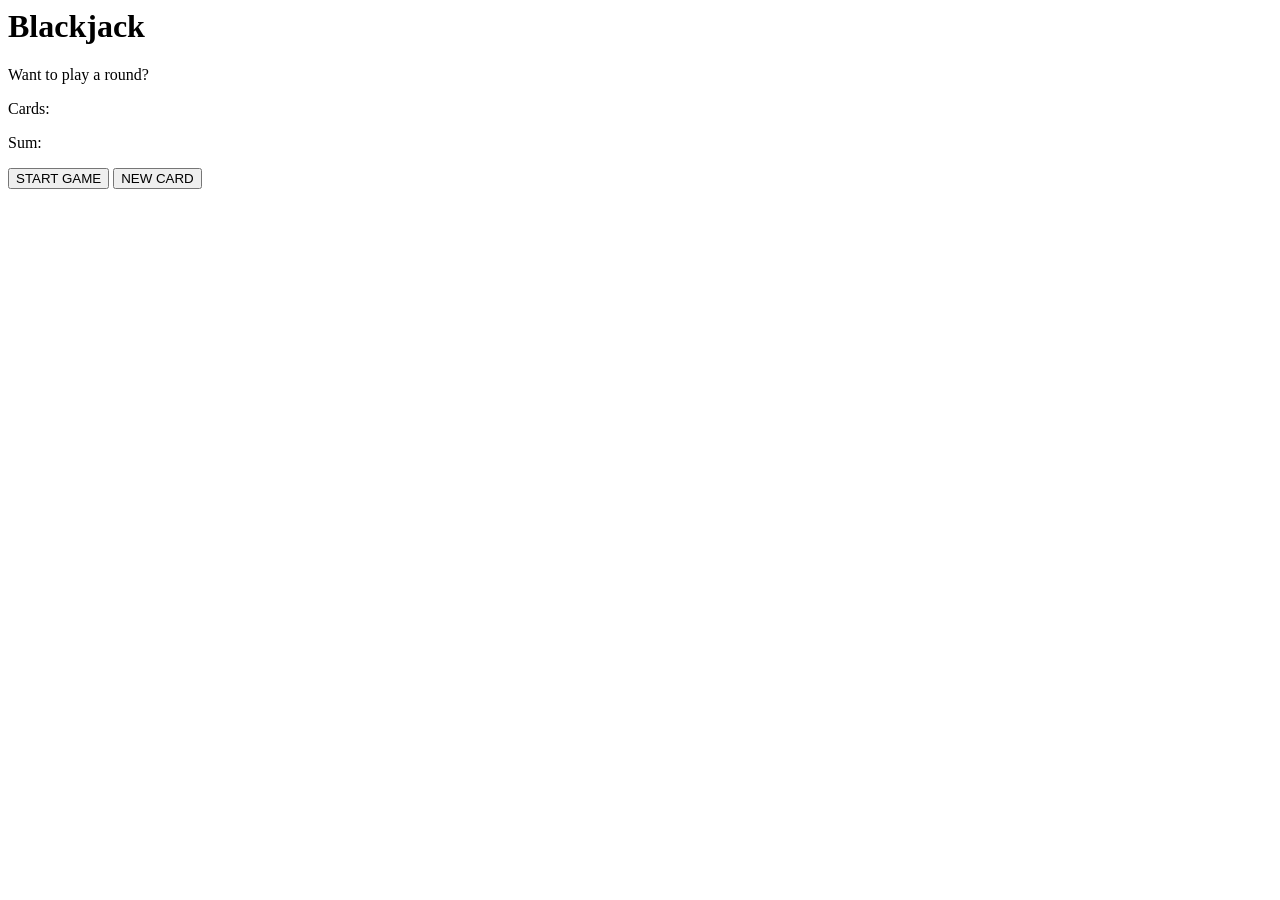
==== blackjack.html @ 62daebdd "Initial commit" ====
<html>
    <head>
        <link rel="stylesheet" href="index.css">
    </head>
    <body>
        <h1>Blackjack</h1>
        <p id="message-el">Want to play a round?</p>
        <p id="cards-el">Cards:</p>
        <p id="sum-el">Sum:</p>
        <button onclick="startGame()">START GAME</button>
        <button onclick="newCard()">NEW CARD</button>
        <p id="player-el"></p>
        <script src="index.js"></script>
    </body>
</html>
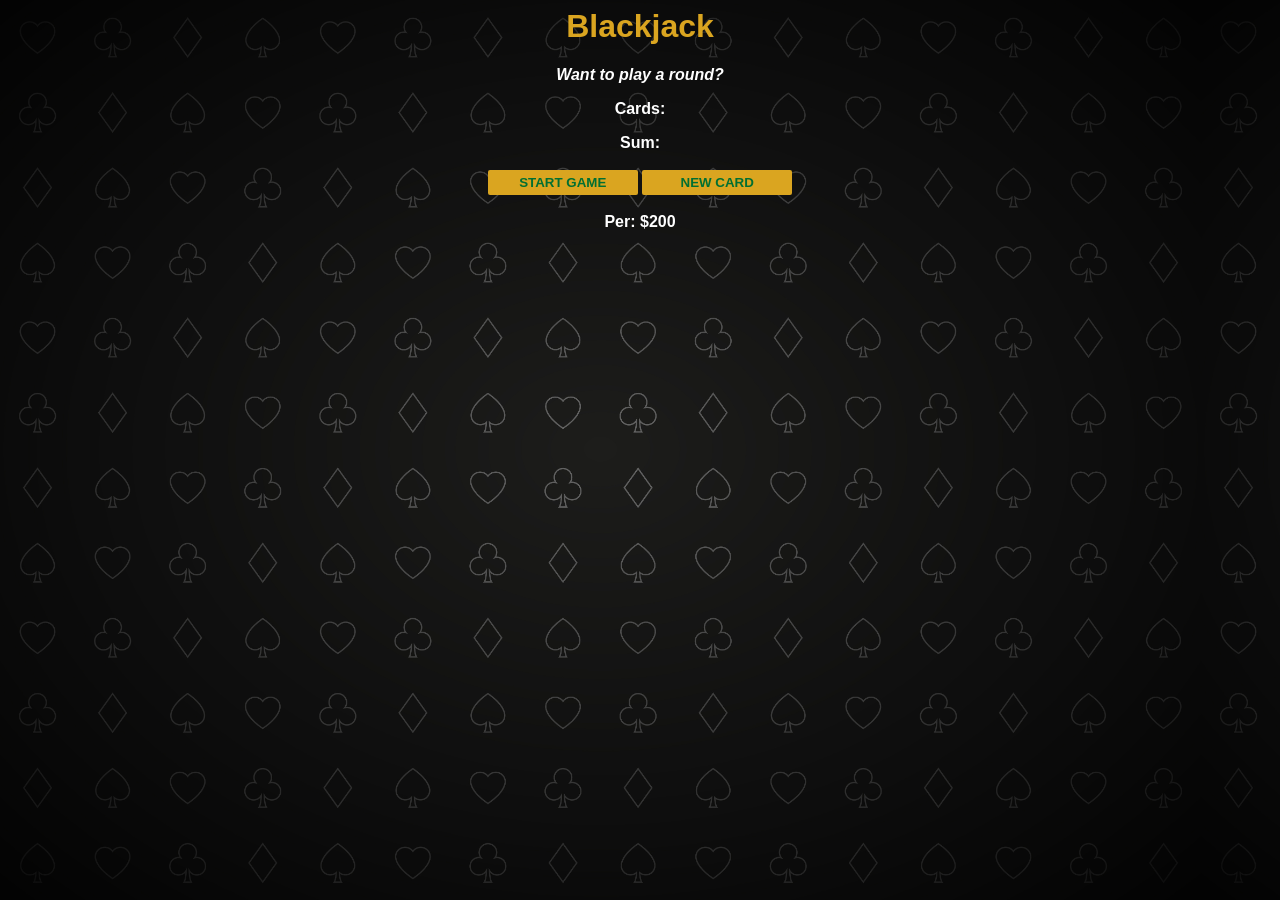
==== commit 5bc6580b: "Making files work with new background and file names" ====
--- a/blackjack.html
+++ b/blackjack.html
@@ -1,6 +1,6 @@
 <html>
     <head>
-        <link rel="stylesheet" href="index.css">
+        <link rel="stylesheet" href="blackjack.css">
     </head>
     <body>
         <h1>Blackjack</h1>
@@ -10,6 +10,6 @@
         <button onclick="startGame()">START GAME</button>
         <button onclick="newCard()">NEW CARD</button>
         <p id="player-el"></p>
-        <script src="index.js"></script>
+        <script src="blackjack.js"></script>
     </body>
 </html>
--- a/blackjack.css
+++ b/blackjack.css
@@ -0,0 +1,29 @@
+body {
+    font-family: 'Trebuchet MS', 'Lucida Sans Unicode', 'Lucida Grande', Arial, sans-serif;
+    background-image: url("scaryblackjack.jpeg");
+    background-size: contain;
+    font-weight: bold;
+    color: white;
+    text-align: center;
+}
+
+h1 {
+    color: goldenrod;
+}
+
+#message-el {
+    font-style: italic;
+}
+
+button {
+    color: #016f32;
+    width: 150px;
+    background: goldenrod;
+    padding-top: 5px;
+    padding-bottom: 5px;
+    font-weight: bold;
+    border: none;
+    border-radius: 2px;
+    margin-bottom: 2px;
+    margin-top: 2px;
+}
